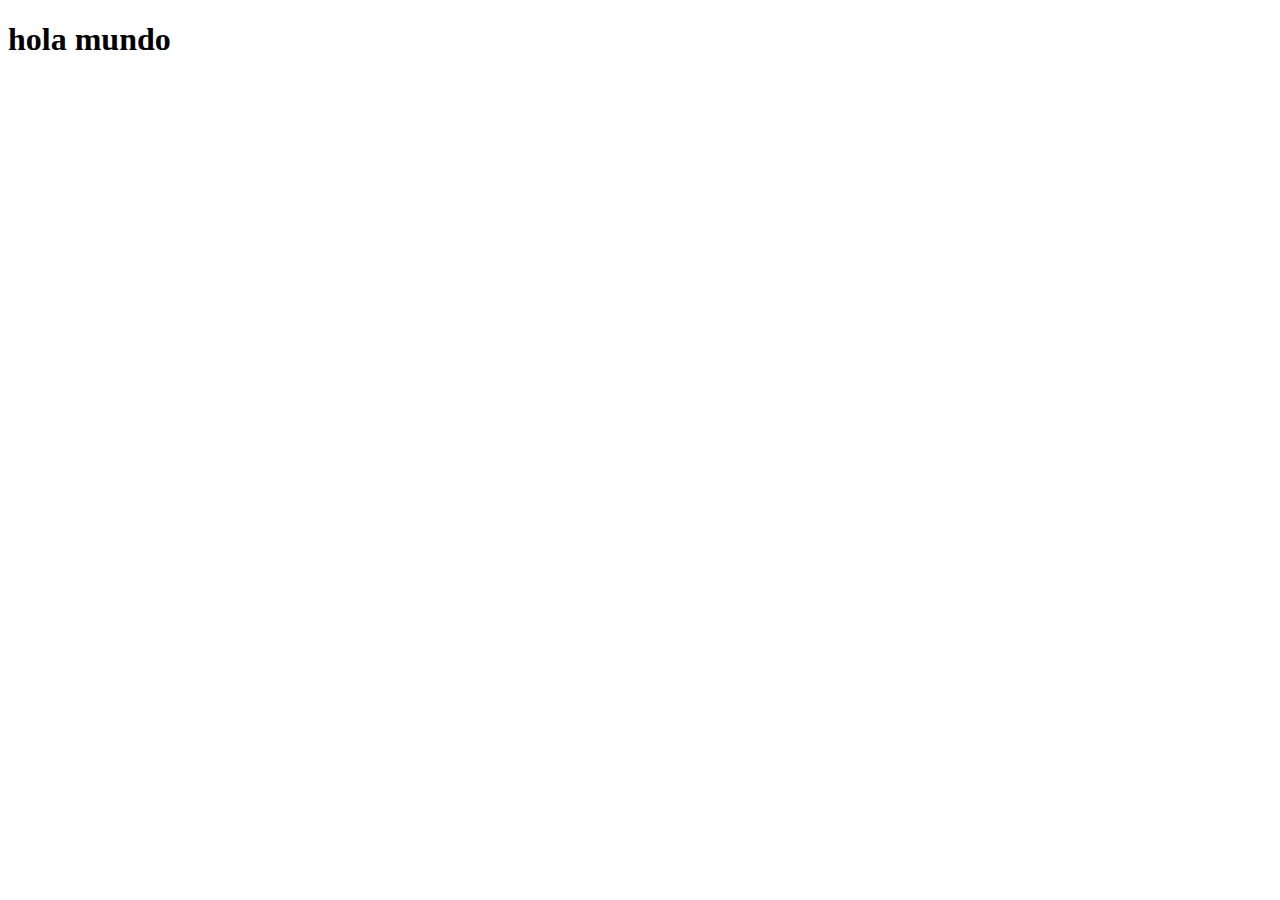
==== index2.html @ fcf3aa91 "agregue iniciar sesion" ====
<!DOCTYPE html>
<html lang="en">
<head>
    <meta charset="UTF-8">
    <meta http-equiv="X-UA-Compatible" content="IE=edge">
    <meta name="viewport" content="width=device-width, initial-scale=1.0">
    <title>Document</title>
</head>
<body>
    
    <h1>hola mundo</h1>
</body>
</html>
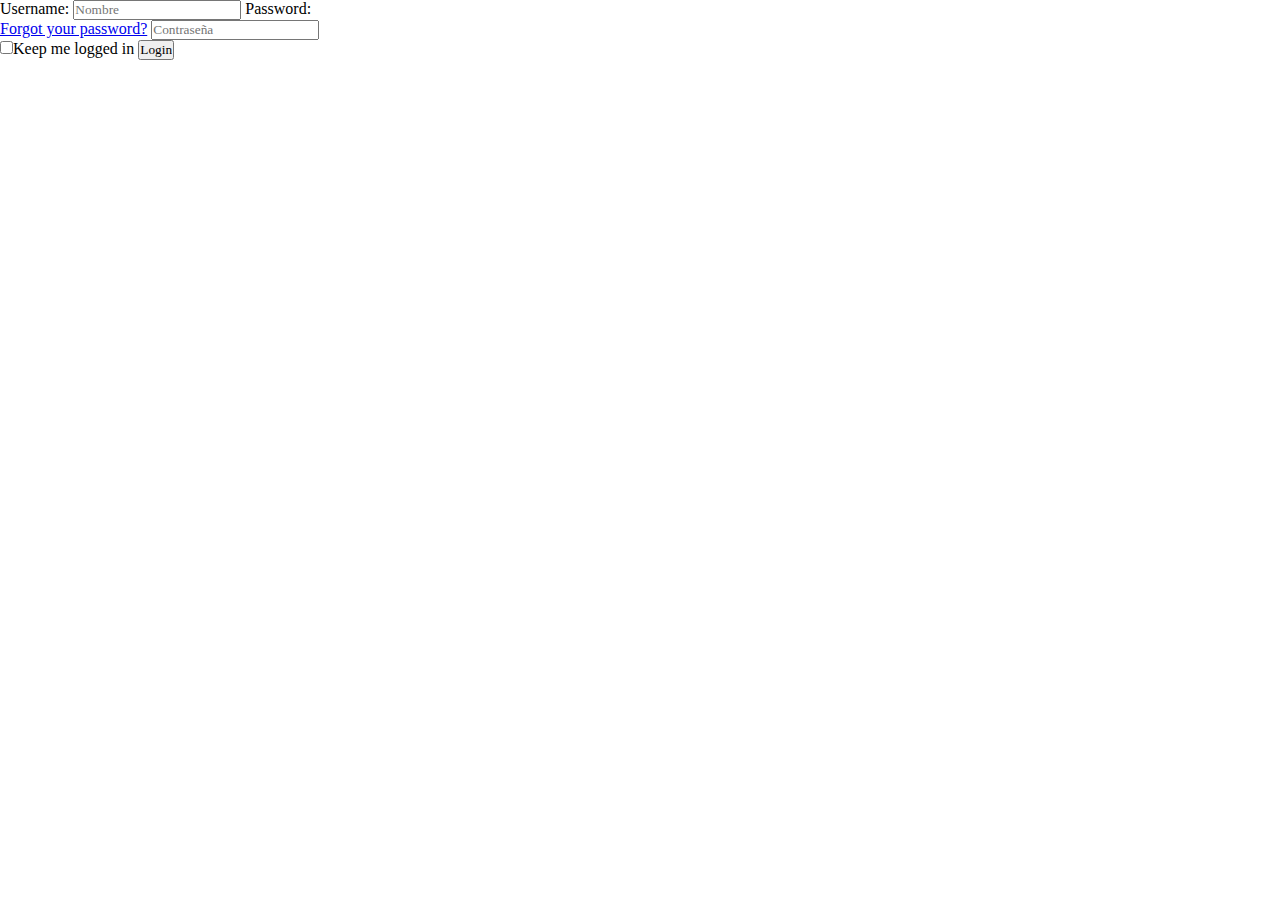
==== commit e8657626: "linkeado de 4" ====
--- a/index2.html
+++ b/index2.html
@@ -1,13 +1,31 @@
-<!DOCTYPE html>
-<html lang="en">
+<html lang="ES">
 <head>
     <meta charset="UTF-8">
     <meta http-equiv="X-UA-Compatible" content="IE=edge">
     <meta name="viewport" content="width=device-width, initial-scale=1.0">
-    <title>Document</title>
+            <!-- Title Page -->  
+            <title>Exclusive CGKR Store</title>
+            <!-- CSS -->
+            <link rel="stylesheet" type="text/CSS" href="CGKR.css">
+            <!-- <link rel="stylesheet" type="text/CSS" href="CGKR.css"> -->
 </head>
 <body>
-    
-    <h1>hola mundo</h1>
+        <div id="container">
+            <form action ="index4.html">
+                <!-- Username -->
+                <label for="name">Username:</label>
+                <input type="name" required placeholder="Nombre">
+                <!-- Password -->
+                <label for="username">Password:</label>
+                <p><a href="#">Forgot your password?</a>
+                <input type="password" required placeholder="Contraseña">
+                <div id="lower">
+                    <input type="checkbox"><label class="check" for="checkbox">Keep me logged in</label>
+                    <!-- Submit Button -->
+                    <input type="submit" value="Login">
+                    
+                </div>
+            </form>       
+        </div>
 </body>
 </html>--- a/CGKR.css
+++ b/CGKR.css
@@ -0,0 +1,270 @@
+ul {
+    list-style-type: none;
+    margin: 0;
+    padding: 0;
+    overflow: hidden;
+    background-color: #464040;
+}
+
+li {
+    float: left;
+}
+
+li a {
+    display: block;
+    color: white;
+    text-align: center;
+    padding: 50px 52px;
+    text-decoration: none;
+}
+li form{
+    margin-top: 50px;
+}
+
+li a:hover {
+    background-color: #e01324;
+}
+.slider-container {
+    scroll-snap-type: x mandatory;
+}
+
+.slide {
+    position: relative;
+    box-shadow: 0px 1px 6px rgba(0, 0, 0, 0.64);
+    margin-top: 26px;
+}
+
+.slide-inner {
+    position: relative;
+    overflow: hidden;
+    width: 100%;
+    height: calc( 500px + 3em);
+}
+
+.slide-open:checked + .slide-item {
+    position: static;
+    opacity: 100;
+}
+
+.slide-item {
+    position: absolute;
+    opacity: 0;
+    -webkit-transition: opacity 0.6s ease-out;
+    transition: opacity 0.6s ease-out;
+}
+
+.slide-item img {
+    display: block;
+    height: 100%;
+    width: 100%;
+    object-fit: cover;
+}
+
+.slide-control {
+    background: rgba(0, 0, 0, 0.28);
+    border-radius: 50%;
+    color: #fff;
+    cursor: pointer;
+    display: none;
+    font-size: 40px;
+    height: 40px;
+    line-height: 35px;
+    position: absolute;
+    top: 50%;
+    -webkit-transform: translate(0, -50%);
+    cursor: pointer;
+    -ms-transform: translate(0, -50%);
+    transform: translate(0, -50%);
+    text-align: center;
+    width: 40px;
+    z-index: 10;
+}
+
+.slide-control.prev {
+    left: 2%;
+}
+
+.slide-control.next {
+    right: 2%;
+}
+
+.slide-control:hover {
+    background: rgba(0, 0, 0, 0.8);
+    color: #aaaaaa;
+}
+
+#slide-1:checked ~ .control-1,
+#slide-2:checked ~ .control-2,
+#slide-3:checked ~ .control-3 {
+    display: block;
+}
+
+.slide-indicador {
+    list-style: none;
+    margin: 0;
+    padding: 0;
+    position: absolute;
+    bottom: 2%;
+    left: 0;
+    right: 0;
+    text-align: center;
+    z-index: 10;
+}
+
+.slide-indicador li {
+    display: inline-block;
+    margin: 0 5px;
+}
+
+.slide-circulo {
+    color: #828282;
+    cursor: pointer;
+    display: block;
+    font-size: 35px;
+}
+
+.slide-circulo:hover {
+    color: #aaaaaa;
+}
+
+#slide-1:checked ~ .control-1 ~ .slide-indicador 
+     li:nth-child(1) .slide-circulo,
+#slide-2:checked ~ .control-2 ~ .slide-indicador 
+      li:nth-child(2) .slide-circulo,
+#slide-3:checked ~ .control-3 ~ .slide-indicador 
+      li:nth-child(3) .slide-circulo {
+    color: #428bca;
+}
+
+#titulo {
+    width: 100%;
+    position: absolute;
+    padding: 0px;
+    margin: 0px auto;
+    text-align: center;
+    font-size: 27px;
+    color: rgba(255, 255, 255, 1);
+    font-family: 'Open Sans', sans-serif;
+    z-index: 9999;
+    text-shadow: 0px 1px 2px rgba(0, 0, 0, 0.33), 
+         -1px 0px 2px rgba(255, 255, 255, 0);
+}
+.slide-text{
+    color: black; 
+    font-family: Cambria, Cochin, Georgia, Times, 'Times New Roman', serif;
+    font-size: 35px;
+    position: absolute;
+    top: 10%;
+    right: 1%;
+}    
+@import url("https://fonts.googleapis.com/css2?family=Istok+Web:wght@400;700&display=swap");
+
+* {
+  margin: 0;
+  padding: 0;
+  box-sizing: border-box;
+  font-family: "Open Sans";
+}
+.contenido{
+  max-width: 1100px;
+  width: 100%;
+  margin: 40px auto;
+  display: flex;
+}
+.mostrador{
+  width: 100%;
+  transition: .5s ease;
+}
+.mostrador .fila{
+  display: flex;
+  justify-content: space-between;
+  margin-bottom: 40px;
+}
+.mostrador .fila .item{
+  max-width: 210px;
+  padding: 30px;
+  height: 250px;
+  text-align: center;
+  margin: 0 10px;
+  cursor: pointer;
+  border-radius: 5px;
+  transition: .3s;
+}
+.mostrador .fila .item:hover{
+  background-color: #e6e6e6;
+}
+.mostrador .fila .item img{
+  width: 100%;
+  margin: 30px 0;
+}
+.mostrador .fila .item .descripcion{
+  color: #707070;
+  font-weight: bold;
+}
+.mostrador .fila .item .precio{
+  color: #f81515;
+  font-weight: bold;
+  font-size: 20px;
+}
+.seleccion{
+  transition: .5s ease;
+  opacity: 0;
+  width: 0%;
+  border: 1px solid #cccc;
+  position: relative;
+  display: flex; 
+  flex-direction: column;
+  justify-content: center;
+  overflow: hidden;
+}
+.cerrar{
+  position: absolute;
+  right: 20px;
+  top: 20px;
+  cursor: pointer;
+}
+.info{
+  padding: 20px;
+}
+.info img{
+  display: block;
+  margin: 30px;
+  width: 80%;
+}
+.info h2{
+  color: #707070;
+  margin-bottom: 10px;
+}
+.info p{
+  font-size: 14px;
+  color: #707070;
+  margin-bottom: 10px;
+}
+.info precio{
+  font-size: 30px;
+  font-weight: bold;
+  color: #f81515;
+  margin-bottom: 10px;
+  display: block;
+}
+.info .fila{
+  display: flex;
+  align-items: flex-end;
+}
+.info .fila label{
+  display: block;
+  margin-bottom: 10px;
+}
+.info .fila select{
+  width: 100px;
+  font-size: 18px;
+  padding: 6px;
+  margin-right: 30px;
+}
+.info .fila button{
+  height: 40px;
+  border: none;
+  padding: 0 10px;
+  color: #ffff;
+  background-color: #f81515;
+}
--- a/CGKR.css
+++ b/CGKR.css
@@ -0,0 +1,270 @@
+ul {
+    list-style-type: none;
+    margin: 0;
+    padding: 0;
+    overflow: hidden;
+    background-color: #464040;
+}
+
+li {
+    float: left;
+}
+
+li a {
+    display: block;
+    color: white;
+    text-align: center;
+    padding: 50px 52px;
+    text-decoration: none;
+}
+li form{
+    margin-top: 50px;
+}
+
+li a:hover {
+    background-color: #e01324;
+}
+.slider-container {
+    scroll-snap-type: x mandatory;
+}
+
+.slide {
+    position: relative;
+    box-shadow: 0px 1px 6px rgba(0, 0, 0, 0.64);
+    margin-top: 26px;
+}
+
+.slide-inner {
+    position: relative;
+    overflow: hidden;
+    width: 100%;
+    height: calc( 500px + 3em);
+}
+
+.slide-open:checked + .slide-item {
+    position: static;
+    opacity: 100;
+}
+
+.slide-item {
+    position: absolute;
+    opacity: 0;
+    -webkit-transition: opacity 0.6s ease-out;
+    transition: opacity 0.6s ease-out;
+}
+
+.slide-item img {
+    display: block;
+    height: 100%;
+    width: 100%;
+    object-fit: cover;
+}
+
+.slide-control {
+    background: rgba(0, 0, 0, 0.28);
+    border-radius: 50%;
+    color: #fff;
+    cursor: pointer;
+    display: none;
+    font-size: 40px;
+    height: 40px;
+    line-height: 35px;
+    position: absolute;
+    top: 50%;
+    -webkit-transform: translate(0, -50%);
+    cursor: pointer;
+    -ms-transform: translate(0, -50%);
+    transform: translate(0, -50%);
+    text-align: center;
+    width: 40px;
+    z-index: 10;
+}
+
+.slide-control.prev {
+    left: 2%;
+}
+
+.slide-control.next {
+    right: 2%;
+}
+
+.slide-control:hover {
+    background: rgba(0, 0, 0, 0.8);
+    color: #aaaaaa;
+}
+
+#slide-1:checked ~ .control-1,
+#slide-2:checked ~ .control-2,
+#slide-3:checked ~ .control-3 {
+    display: block;
+}
+
+.slide-indicador {
+    list-style: none;
+    margin: 0;
+    padding: 0;
+    position: absolute;
+    bottom: 2%;
+    left: 0;
+    right: 0;
+    text-align: center;
+    z-index: 10;
+}
+
+.slide-indicador li {
+    display: inline-block;
+    margin: 0 5px;
+}
+
+.slide-circulo {
+    color: #828282;
+    cursor: pointer;
+    display: block;
+    font-size: 35px;
+}
+
+.slide-circulo:hover {
+    color: #aaaaaa;
+}
+
+#slide-1:checked ~ .control-1 ~ .slide-indicador 
+     li:nth-child(1) .slide-circulo,
+#slide-2:checked ~ .control-2 ~ .slide-indicador 
+      li:nth-child(2) .slide-circulo,
+#slide-3:checked ~ .control-3 ~ .slide-indicador 
+      li:nth-child(3) .slide-circulo {
+    color: #428bca;
+}
+
+#titulo {
+    width: 100%;
+    position: absolute;
+    padding: 0px;
+    margin: 0px auto;
+    text-align: center;
+    font-size: 27px;
+    color: rgba(255, 255, 255, 1);
+    font-family: 'Open Sans', sans-serif;
+    z-index: 9999;
+    text-shadow: 0px 1px 2px rgba(0, 0, 0, 0.33), 
+         -1px 0px 2px rgba(255, 255, 255, 0);
+}
+.slide-text{
+    color: black; 
+    font-family: Cambria, Cochin, Georgia, Times, 'Times New Roman', serif;
+    font-size: 35px;
+    position: absolute;
+    top: 10%;
+    right: 1%;
+}    
+@import url("https://fonts.googleapis.com/css2?family=Istok+Web:wght@400;700&display=swap");
+
+* {
+  margin: 0;
+  padding: 0;
+  box-sizing: border-box;
+  font-family: "Open Sans";
+}
+.contenido{
+  max-width: 1100px;
+  width: 100%;
+  margin: 40px auto;
+  display: flex;
+}
+.mostrador{
+  width: 100%;
+  transition: .5s ease;
+}
+.mostrador .fila{
+  display: flex;
+  justify-content: space-between;
+  margin-bottom: 40px;
+}
+.mostrador .fila .item{
+  max-width: 210px;
+  padding: 30px;
+  height: 250px;
+  text-align: center;
+  margin: 0 10px;
+  cursor: pointer;
+  border-radius: 5px;
+  transition: .3s;
+}
+.mostrador .fila .item:hover{
+  background-color: #e6e6e6;
+}
+.mostrador .fila .item img{
+  width: 100%;
+  margin: 30px 0;
+}
+.mostrador .fila .item .descripcion{
+  color: #707070;
+  font-weight: bold;
+}
+.mostrador .fila .item .precio{
+  color: #f81515;
+  font-weight: bold;
+  font-size: 20px;
+}
+.seleccion{
+  transition: .5s ease;
+  opacity: 0;
+  width: 0%;
+  border: 1px solid #cccc;
+  position: relative;
+  display: flex; 
+  flex-direction: column;
+  justify-content: center;
+  overflow: hidden;
+}
+.cerrar{
+  position: absolute;
+  right: 20px;
+  top: 20px;
+  cursor: pointer;
+}
+.info{
+  padding: 20px;
+}
+.info img{
+  display: block;
+  margin: 30px;
+  width: 80%;
+}
+.info h2{
+  color: #707070;
+  margin-bottom: 10px;
+}
+.info p{
+  font-size: 14px;
+  color: #707070;
+  margin-bottom: 10px;
+}
+.info precio{
+  font-size: 30px;
+  font-weight: bold;
+  color: #f81515;
+  margin-bottom: 10px;
+  display: block;
+}
+.info .fila{
+  display: flex;
+  align-items: flex-end;
+}
+.info .fila label{
+  display: block;
+  margin-bottom: 10px;
+}
+.info .fila select{
+  width: 100px;
+  font-size: 18px;
+  padding: 6px;
+  margin-right: 30px;
+}
+.info .fila button{
+  height: 40px;
+  border: none;
+  padding: 0 10px;
+  color: #ffff;
+  background-color: #f81515;
+}
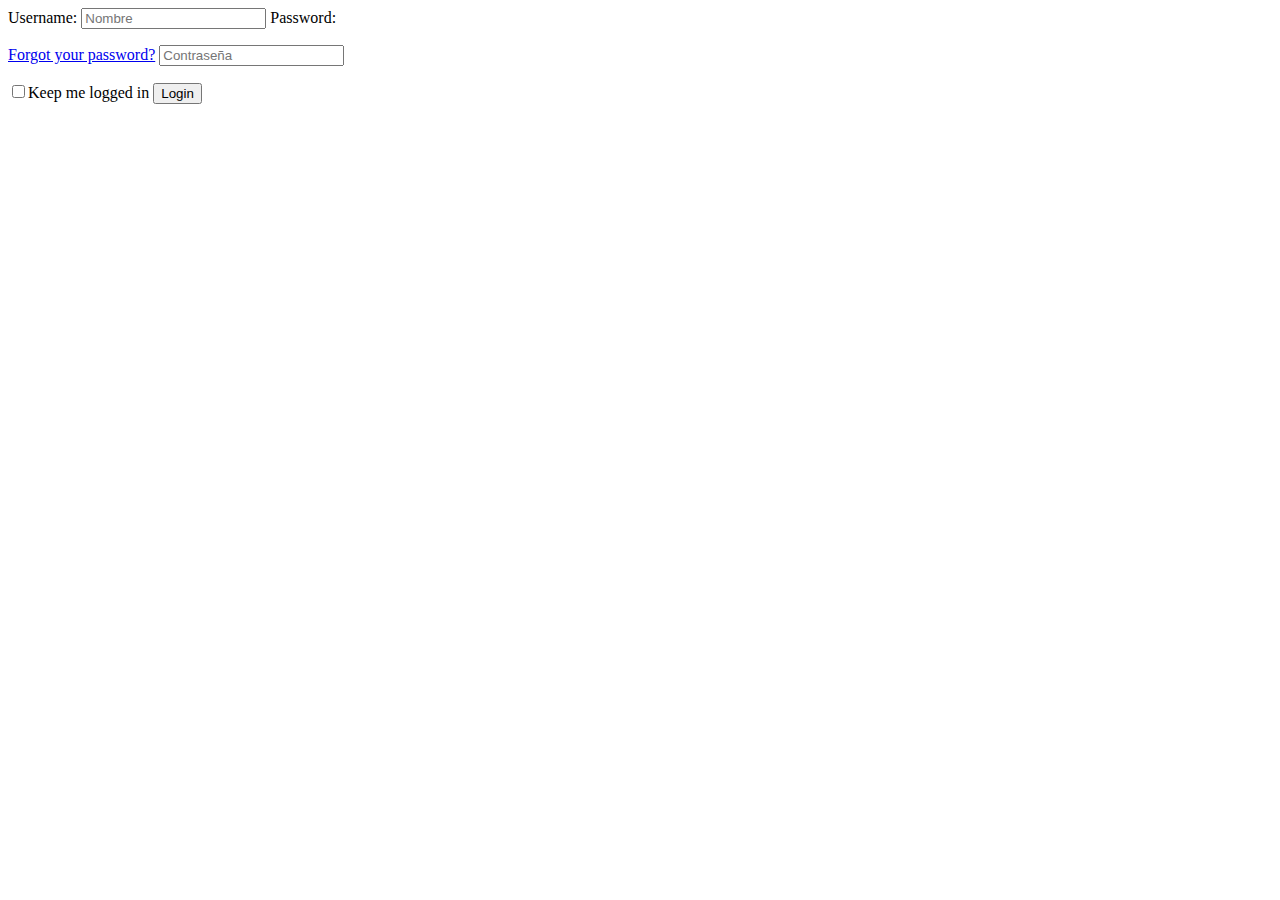
==== commit 184d9c7a: "modificacion del html" ====
--- a/index2.html
+++ b/index2.html
@@ -1,31 +1,29 @@
-<html lang="ES">
+<!DOCTYPE html>
+<html lang="en">
 <head>
     <meta charset="UTF-8">
     <meta http-equiv="X-UA-Compatible" content="IE=edge">
     <meta name="viewport" content="width=device-width, initial-scale=1.0">
-            <!-- Title Page -->  
-            <title>Exclusive CGKR Store</title>
-            <!-- CSS -->
-            <link rel="stylesheet" type="text/CSS" href="CGKR.css">
-            <!-- <link rel="stylesheet" type="text/CSS" href="CGKR.css"> -->
+    <title>Document</title>
 </head>
 <body>
-        <div id="container">
-            <form action ="index4.html">
-                <!-- Username -->
-                <label for="name">Username:</label>
-                <input type="name" required placeholder="Nombre">
-                <!-- Password -->
-                <label for="username">Password:</label>
-                <p><a href="#">Forgot your password?</a>
-                <input type="password" required placeholder="Contraseña">
-                <div id="lower">
-                    <input type="checkbox"><label class="check" for="checkbox">Keep me logged in</label>
-                    <!-- Submit Button -->
-                    <input type="submit" value="Login">
-                    
-                </div>
-            </form>       
-        </div>
+    <div id="container">
+        <form action ="index4.html">
+            <!-- Username -->
+            <label for="name">Username:</label>
+            <input type="name" required placeholder="Nombre">
+            <!-- Password -->
+            <label for="username">Password:</label>
+            <p><a href="#">Forgot your password?</a>
+            <input type="password" required placeholder="Contraseña">
+            <div id="lower">
+                <input type="checkbox"><label class="check" for="checkbox">Keep me logged in</label>
+                <!-- Submit Button -->
+                <input type="submit" value="Login">
+                
+            </div>
+        </form>       
+    </div>
+    
 </body>
 </html>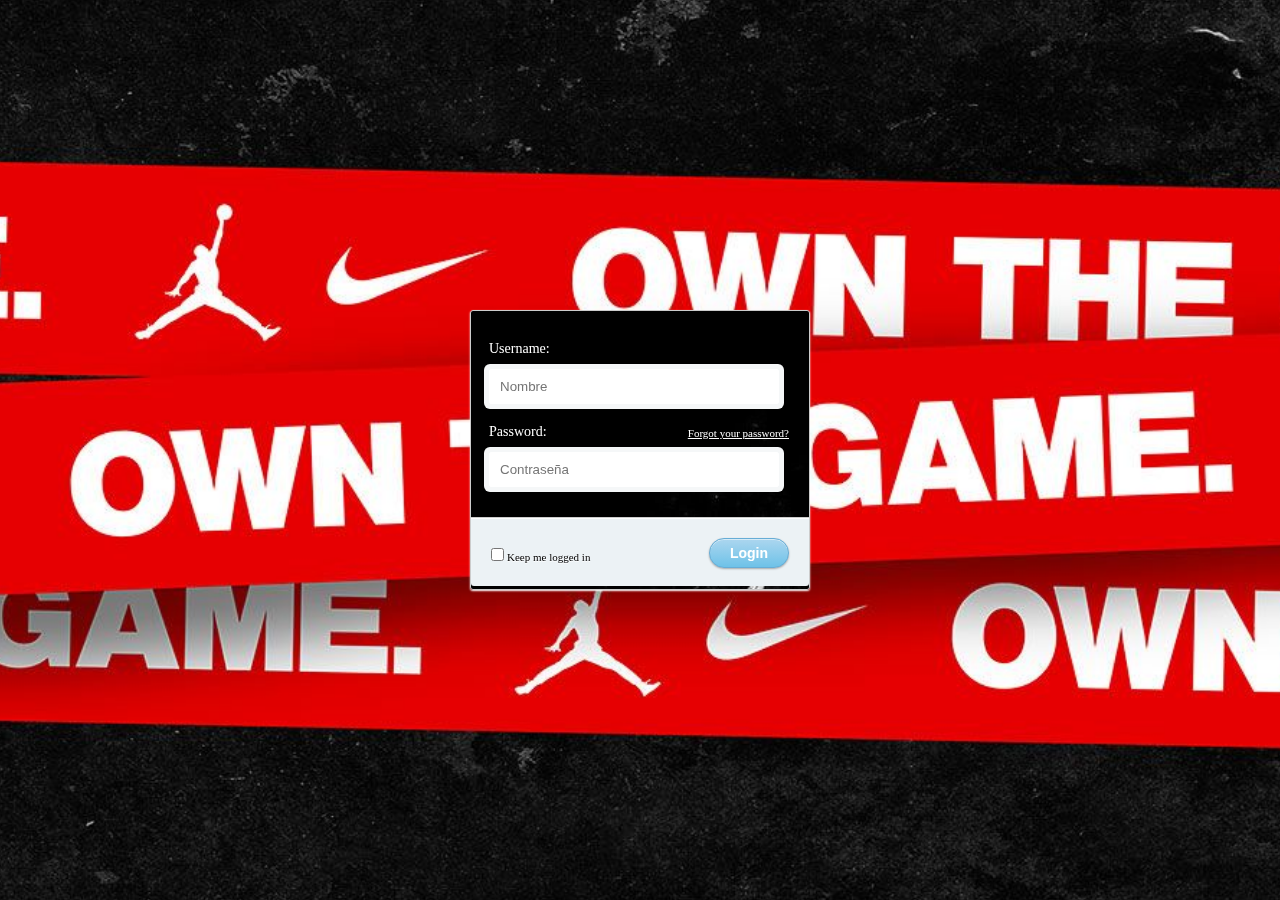
==== commit cc00a5ce: "juntamos todo" ====
--- a/index2.html
+++ b/index2.html
@@ -5,6 +5,7 @@
     <meta http-equiv="X-UA-Compatible" content="IE=edge">
     <meta name="viewport" content="width=device-width, initial-scale=1.0">
     <title>Document</title>
+    <link rel="stylesheet" href="CGKR.css">
 </head>
 <body>
     <div id="container">
--- a/CGKR.css
+++ b/CGKR.css
@@ -0,0 +1,431 @@
+body{
+  background-image:url(./img/IMG2.jpg);
+  height: 2000px;
+  background-size: cover;
+  background-size: 90rem;
+  background-repeat: no-repeat;
+  background-position: center center;
+  background-attachment: fixed;
+}
+
+::selection {
+  color: #fff;
+  text-shadow: none;
+  background: rgb(255, 255, 255);
+}
+::-moz-selection {
+  color: #fff;
+  text-shadow: none;
+  background: rgb(255, 255, 255);
+}
+html, body {
+  width: 0px;
+  height: 0px;
+  font-family: Arial, Helvetica, sans-serif;
+  -webkit-font-smoothing: antialiased;
+}
+#container {
+  color: rgb(255, 255, 255);
+  position: fixed;
+  width: 340px;
+  height: 280px;
+  top: 50%;
+  left: 50%;
+  margin-top: -140px;
+  margin-left: -170px;
+  /*background: #fff;*/
+  background-image: url(img/IMG3.jpg);
+  /*background-image: url("img/img1.png"), url("img/img1.png");*/
+  border-radius: 3px;
+  border: 1px solid #ccc;
+  box-shadow: 0 1px 2px rgb(255, 255, 255);
+  -webkit-animation-name: bounceIn;
+  -webkit-animation-fill-mode: both;
+  -webkit-animation-duration: 1s;
+  -webkit-animation-iteration-count: 1;
+  -webkit-animation-timing-function: linear;
+  -moz-animation-name: bounceIn;
+  -moz-animation-fill-mode: both;
+  -moz-animation-duration: 1s;
+  -moz-animation-iteration-count: 1;
+  -moz-animation-timing-function: linear;
+  animation-name: bounceIn;
+  animation-fill-mode: both;
+  animation-duration: 1s;
+  animation-iteration-count: 1;
+  animation-timing-function: linear;
+}
+form {
+  margin: 0 auto;
+  margin-top: 20px;
+}
+label {
+  color: #ffffff;
+  display: inline-block;
+  margin-left: 18px;
+  padding-top: 10px;
+  font-size: 14px;
+}
+p a {
+  font-size: 11px;
+  color: #ffffff;
+  float: right;
+  margin-top: -13px;
+  margin-right: 20px;
+  -webkit-transition: all .4s ease;
+  -moz-transition: all .4s ease;
+  transition: all .4s ease;
+}
+p a:hover {
+  color: #ffffff;
+}
+input {
+  font-family:Arial, Helvetica, sans-serif;
+  outline: none;
+}
+input[type=name],
+input[type=password] {
+  color: #000000;
+  padding-left: 10px;
+  margin: 10px;
+  margin-top: 12px;
+  margin-left: 18px;
+  width: 290px;
+  height: 35px;
+  border: 1px solid #ffffff;
+  border-radius: 2px;
+  box-shadow: inset 0 1.5px 3px rgba(255, 255, 255, 0.4), 0 0 0 5px #f5f7f8;
+  -webkit-transition: all .4s ease;
+  -moz-transition: all .4s ease;
+  transition: all .4s ease;
+}
+
+input[type=name]:hover,
+input[type=password]:hover {
+  border: 1px solid #ffffff;
+  box-shadow: inset 0 1.5px 3px rgba(190, 190, 190, .7), 0 0 0 5px #f5f7f8;
+}
+input[type=name]:focus,
+input[type=password]:focus {
+  border: 1px solid #a8c9e4;
+  box-shadow: inset 0 1.5px 3px rgba(190, 190, 190, .4), 0 0 0 5px #e6f2f9;
+}
+#lower {
+  background: #ecf2f5;
+  width: 100%;
+  height: 69px;
+  margin-top: 20px;
+  box-shadow: inset 0 1px 1px #fff;
+  border-top: 1px solid #ccc;
+  border-bottom-right-radius: 3px;
+  border-bottom-left-radius: 3px;
+}
+
+input[type=checkbox] {
+  margin-left: 20px;
+  margin-top: 30px;
+}
+.check {
+  margin-left: 3px;
+  font-size: 11px;
+  color: #000000;
+  text-shadow: 0 1px 0 #fff;
+}
+input[type=submit] {
+  float: right;
+  margin-right: 20px;
+  margin-top: 20px;
+  width: 80px;
+  height: 30px;
+  font-size: 14px;
+  font-weight: bold;
+  color: #fff;
+  background-image: -webkit-gradient(linear, left top, left bottom, from(#acd6ef), to(#6ec2e8));
+  background-image: -moz-linear-gradient(top left 90deg, #acd6ef 0%, #6ec2e8 100%);
+  background-image: linear-gradient(top left 90deg, #acd6ef 0%, #6ec2e8 100%);
+  border-radius: 30px;
+  border: 1px solid #66add6;
+  box-shadow: 0 1px 2px rgba(0, 0, 0, .3), inset 0 1px 0 rgba(255, 255, 255, .5);
+  cursor: pointer;
+}
+input[type=submit]:hover {
+  background-image: -webkit-gradient(linear, left top, left bottom, from(#b6e2ff), to(#6ec2e8));
+  background-image: -moz-linear-gradient(top left 90deg, #b6e2ff 0%, #6ec2e8 100%);
+  background-image: linear-gradient(top left 90deg, #b6e2ff 0%, #6ec2e8 100%);
+}
+input[type=submit]:active {
+  background-image: -webkit-gradient(linear, left top, left bottom, from(#6ec2e8), to(#b6e2ff));
+  background-image: -moz-linear-gradient(top left 90deg, #6ec2e8 0%, #b6e2ff 100%);
+  background-image: linear-gradient(top left 90deg, #6ec2e8 0%, #b6e2ff 100%);
+}
+
+ul {
+    list-style-type: none;
+    margin: 0;
+    padding: 0;
+    overflow: hidden;
+    background-color: #464040;
+}
+
+li {
+    float: left;
+}
+
+li a {
+    display: block;
+    color: white;
+    text-align: center;
+    padding: 50px 52px;
+    text-decoration: none;
+}
+li form{
+    margin-top: 50px;
+}
+
+li a:hover {
+    background-color: #e01324;
+}
+.slider-container {
+    scroll-snap-type: x mandatory;
+}
+
+.slide {
+    position: relative;
+    box-shadow: 0px 1px 6px rgba(0, 0, 0, 0.64);
+    margin-top: 26px;
+}
+
+.slide-inner {
+    position: relative;
+    overflow: hidden;
+    width: 100%;
+    height: calc( 500px + 3em);
+}
+
+.slide-open:checked + .slide-item {
+    position: static;
+    opacity: 100;
+}
+
+.slide-item {
+    position: absolute;
+    opacity: 0;
+    -webkit-transition: opacity 0.6s ease-out;
+    transition: opacity 0.6s ease-out;
+}
+
+.slide-item img {
+    display: block;
+    height: 100%;
+    width: 100%;
+    object-fit: cover;
+}
+
+.slide-control {
+    background: rgba(0, 0, 0, 0.28);
+    border-radius: 50%;
+    color: #fff;
+    cursor: pointer;
+    display: none;
+    font-size: 40px;
+    height: 40px;
+    line-height: 35px;
+    position: absolute;
+    top: 50%;
+    -webkit-transform: translate(0, -50%);
+    cursor: pointer;
+    -ms-transform: translate(0, -50%);
+    transform: translate(0, -50%);
+    text-align: center;
+    width: 40px;
+    z-index: 10;
+}
+
+.slide-control.prev {
+    left: 2%;
+}
+
+.slide-control.next {
+    right: 2%;
+}
+
+.slide-control:hover {
+    background: rgba(0, 0, 0, 0.8);
+    color: #aaaaaa;
+}
+
+#slide-1:checked ~ .control-1,
+#slide-2:checked ~ .control-2,
+#slide-3:checked ~ .control-3 {
+    display: block;
+}
+
+.slide-indicador {
+    list-style: none;
+    margin: 0;
+    padding: 0;
+    position: absolute;
+    bottom: 2%;
+    left: 0;
+    right: 0;
+    text-align: center;
+    z-index: 10;
+}
+
+.slide-indicador li {
+    display: inline-block;
+    margin: 0 5px;
+}
+
+.slide-circulo {
+    color: #828282;
+    cursor: pointer;
+    display: block;
+    font-size: 35px;
+}
+
+.slide-circulo:hover {
+    color: #aaaaaa;
+}
+
+#slide-1:checked ~ .control-1 ~ .slide-indicador 
+     li:nth-child(1) .slide-circulo,
+#slide-2:checked ~ .control-2 ~ .slide-indicador 
+      li:nth-child(2) .slide-circulo,
+#slide-3:checked ~ .control-3 ~ .slide-indicador 
+      li:nth-child(3) .slide-circulo {
+    color: #428bca;
+}
+
+#titulo {
+    width: 100%;
+    position: absolute;
+    padding: 0px;
+    margin: 0px auto;
+    text-align: center;
+    font-size: 27px;
+    color: rgba(255, 255, 255, 1);
+    font-family: 'Open Sans', sans-serif;
+    z-index: 9999;
+    text-shadow: 0px 1px 2px rgba(0, 0, 0, 0.33), 
+         -1px 0px 2px rgba(255, 255, 255, 0);
+}
+.slide-text{
+    color: black; 
+    font-family: Cambria, Cochin, Georgia, Times, 'Times New Roman', serif;
+    font-size: 35px;
+    position: absolute;
+    top: 10%;
+    right: 1%;
+}    
+@import url("https://fonts.googleapis.com/css2?family=Istok+Web:wght@400;700&display=swap");
+
+* {
+  margin: 0;
+  padding: 0;
+  box-sizing: border-box;
+  font-family: "Open Sans";
+}
+.contenido{
+  max-width: 1100px;
+  width: 100%;
+  margin: 40px auto;
+  display: flex;
+}
+.mostrador{
+  width: 100%;
+  transition: .5s ease;
+}
+.mostrador .fila{
+  display: flex;
+  justify-content: space-between;
+  margin-bottom: 40px;
+}
+.mostrador .fila .item{
+  max-width: 210px;
+  padding: 30px;
+  height: 250px;
+  text-align: center;
+  margin: 0 10px;
+  cursor: pointer;
+  border-radius: 5px;
+  transition: .3s;
+}
+.mostrador .fila .item:hover{
+  background-color: #e6e6e6;
+}
+.mostrador .fila .item img{
+  width: 100%;
+  margin: 30px 0;
+}
+.mostrador .fila .item .descripcion{
+  color: #707070;
+  font-weight: bold;
+}
+.mostrador .fila .item .precio{
+  color: #f81515;
+  font-weight: bold;
+  font-size: 20px;
+}
+.seleccion{
+  transition: .5s ease;
+  opacity: 0;
+  width: 0%;
+  border: 1px solid #cccc;
+  position: relative;
+  display: flex; 
+  flex-direction: column;
+  justify-content: center;
+  overflow: hidden;
+}
+.cerrar{
+  position: absolute;
+  right: 20px;
+  top: 20px;
+  cursor: pointer;
+}
+.info{
+  padding: 20px;
+}
+.info img{
+  display: block;
+  margin: 30px;
+  width: 80%;
+}
+.info h2{
+  color: #707070;
+  margin-bottom: 10px;
+}
+.info p{
+  font-size: 14px;
+  color: #707070;
+  margin-bottom: 10px;
+}
+.info precio{
+  font-size: 30px;
+  font-weight: bold;
+  color: #f81515;
+  margin-bottom: 10px;
+  display: block;
+}
+.info .fila{
+  display: flex;
+  align-items: flex-end;
+}
+.info .fila label{
+  display: block;
+  margin-bottom: 10px;
+}
+.info .fila select{
+  width: 100px;
+  font-size: 18px;
+  padding: 6px;
+  margin-right: 30px;
+}
+.info .fila button{
+  height: 40px;
+  border: none;
+  padding: 0 10px;
+  color: #ffff;
+  background-color: #f81515;
+}
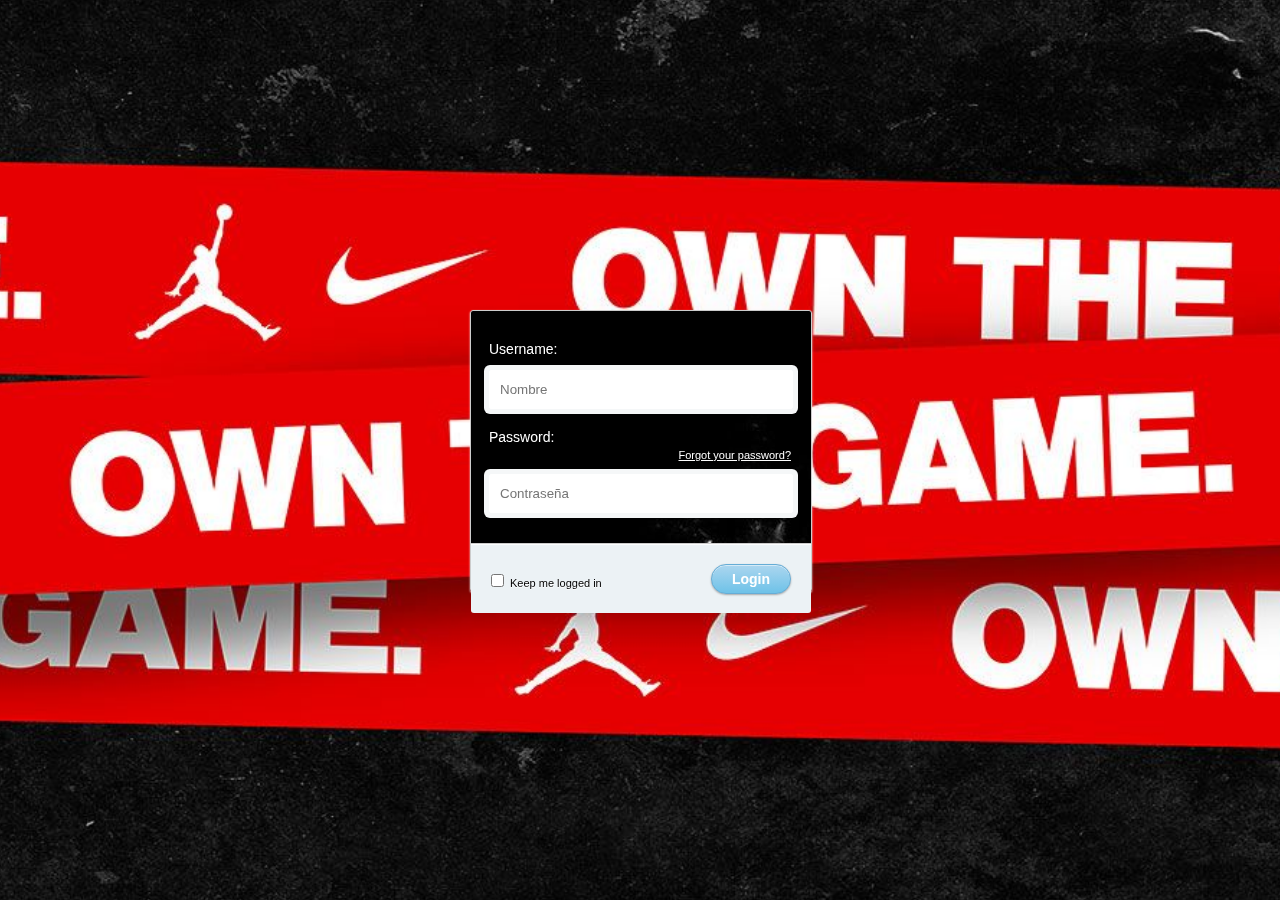
==== commit ee739b87: "editado" ====
--- a/index2.html
+++ b/index2.html
@@ -4,7 +4,7 @@
     <meta charset="UTF-8">
     <meta http-equiv="X-UA-Compatible" content="IE=edge">
     <meta name="viewport" content="width=device-width, initial-scale=1.0">
-    <title>Document</title>
+    <title>Iniciar Sesion</title>
     <link rel="stylesheet" href="CGKR.css">
 </head>
 <body>
--- a/CGKR.css
+++ b/CGKR.css
@@ -1,431 +1,160 @@
 body{
-  background-image:url(./img/IMG2.jpg);
-  height: 2000px;
-  background-size: cover;
-  background-size: 90rem;
-  background-repeat: no-repeat;
-  background-position: center center;
-  background-attachment: fixed;
+    background-image:url(img/IMG2.jpeg);
+    height: 2000px;
+    background-size: cover;
+    background-size: 90rem;
+    background-repeat: no-repeat;
+    background-position: center center;
+    background-attachment: fixed;
 }
 
 ::selection {
-  color: #fff;
-  text-shadow: none;
-  background: rgb(255, 255, 255);
+    color: #fff;
+    text-shadow: none;
+    background: rgb(255, 255, 255);
 }
 ::-moz-selection {
-  color: #fff;
-  text-shadow: none;
-  background: rgb(255, 255, 255);
+    color: #fff;
+    text-shadow: none;
+    background: rgb(255, 255, 255);
 }
 html, body {
-  width: 0px;
-  height: 0px;
-  font-family: Arial, Helvetica, sans-serif;
-  -webkit-font-smoothing: antialiased;
+    width: 0px;
+    height: 0px;
+    font-family: Arial, Helvetica, sans-serif;
+    -webkit-font-smoothing: antialiased;
 }
 #container {
-  color: rgb(255, 255, 255);
-  position: fixed;
-  width: 340px;
-  height: 280px;
-  top: 50%;
-  left: 50%;
-  margin-top: -140px;
-  margin-left: -170px;
-  /*background: #fff;*/
-  background-image: url(img/IMG3.jpg);
-  /*background-image: url("img/img1.png"), url("img/img1.png");*/
-  border-radius: 3px;
-  border: 1px solid #ccc;
-  box-shadow: 0 1px 2px rgb(255, 255, 255);
-  -webkit-animation-name: bounceIn;
-  -webkit-animation-fill-mode: both;
-  -webkit-animation-duration: 1s;
-  -webkit-animation-iteration-count: 1;
-  -webkit-animation-timing-function: linear;
-  -moz-animation-name: bounceIn;
-  -moz-animation-fill-mode: both;
-  -moz-animation-duration: 1s;
-  -moz-animation-iteration-count: 1;
-  -moz-animation-timing-function: linear;
-  animation-name: bounceIn;
-  animation-fill-mode: both;
-  animation-duration: 1s;
-  animation-iteration-count: 1;
-  animation-timing-function: linear;
+    color: rgb(255, 255, 255);
+    position: fixed;
+    width: 340px;
+    height: 280px;
+    top: 50%;
+    left: 50%;
+    margin-top: -140px;
+    margin-left: -170px;
+    /*background: #fff;*/
+    background-image: url(img/IMG3.jpeg);
+    /*background-image: url("img/img1.png"), url("img/img1.png");*/
+    border-radius: 3px;
+    border: 1px solid #ccc;
+    box-shadow: 0 1px 2px rgb(255, 255, 255);
+    -webkit-animation-name: bounceIn;
+    -webkit-animation-fill-mode: both;
+    -webkit-animation-duration: 1s;
+    -webkit-animation-iteration-count: 1;
+    -webkit-animation-timing-function: linear;
+    -moz-animation-name: bounceIn;
+    -moz-animation-fill-mode: both;
+    -moz-animation-duration: 1s;
+    -moz-animation-iteration-count: 1;
+    -moz-animation-timing-function: linear;
+    animation-name: bounceIn;
+    animation-fill-mode: both;
+    animation-duration: 1s;
+    animation-iteration-count: 1;
+    animation-timing-function: linear;
 }
 form {
-  margin: 0 auto;
-  margin-top: 20px;
+    margin: 0 auto;
+    margin-top: 20px;
 }
 label {
-  color: #ffffff;
-  display: inline-block;
-  margin-left: 18px;
-  padding-top: 10px;
-  font-size: 14px;
+    color: #ffffff;
+    display: inline-block;
+    margin-left: 18px;
+    padding-top: 10px;
+    font-size: 14px;
 }
 p a {
-  font-size: 11px;
-  color: #ffffff;
-  float: right;
-  margin-top: -13px;
-  margin-right: 20px;
-  -webkit-transition: all .4s ease;
-  -moz-transition: all .4s ease;
-  transition: all .4s ease;
+    font-size: 11px;
+    color: #ffffff;
+    float: right;
+    margin-top: -13px;
+    margin-right: 20px;
+    -webkit-transition: all .4s ease;
+    -moz-transition: all .4s ease;
+    transition: all .4s ease;
 }
 p a:hover {
-  color: #ffffff;
+    color: #ffffff;
 }
 input {
-  font-family:Arial, Helvetica, sans-serif;
-  outline: none;
+    font-family:Arial, Helvetica, sans-serif;
+    outline: none;
 }
 input[type=name],
 input[type=password] {
-  color: #000000;
-  padding-left: 10px;
-  margin: 10px;
-  margin-top: 12px;
-  margin-left: 18px;
-  width: 290px;
-  height: 35px;
-  border: 1px solid #ffffff;
-  border-radius: 2px;
-  box-shadow: inset 0 1.5px 3px rgba(255, 255, 255, 0.4), 0 0 0 5px #f5f7f8;
-  -webkit-transition: all .4s ease;
-  -moz-transition: all .4s ease;
-  transition: all .4s ease;
+    color: #000000;
+    padding-left: 10px;
+    margin: 10px;
+    margin-top: 12px;
+    margin-left: 18px;
+    width: 290px;
+    height: 35px;
+    border: 1px solid #ffffff;
+    border-radius: 2px;
+    box-shadow: inset 0 1.5px 3px rgba(255, 255, 255, 0.4), 0 0 0 5px #f5f7f8;
+    -webkit-transition: all .4s ease;
+    -moz-transition: all .4s ease;
+    transition: all .4s ease;
 }
 
 input[type=name]:hover,
 input[type=password]:hover {
-  border: 1px solid #ffffff;
-  box-shadow: inset 0 1.5px 3px rgba(190, 190, 190, .7), 0 0 0 5px #f5f7f8;
+    border: 1px solid #ffffff;
+    box-shadow: inset 0 1.5px 3px rgba(190, 190, 190, .7), 0 0 0 5px #f5f7f8;
 }
 input[type=name]:focus,
 input[type=password]:focus {
-  border: 1px solid #a8c9e4;
-  box-shadow: inset 0 1.5px 3px rgba(190, 190, 190, .4), 0 0 0 5px #e6f2f9;
+    border: 1px solid #a8c9e4;
+    box-shadow: inset 0 1.5px 3px rgba(190, 190, 190, .4), 0 0 0 5px #e6f2f9;
 }
 #lower {
-  background: #ecf2f5;
-  width: 100%;
-  height: 69px;
-  margin-top: 20px;
-  box-shadow: inset 0 1px 1px #fff;
-  border-top: 1px solid #ccc;
-  border-bottom-right-radius: 3px;
-  border-bottom-left-radius: 3px;
+    background: #ecf2f5;
+    width: 100%;
+    height: 69px;
+    margin-top: 20px;
+    box-shadow: inset 0 1px 1px #fff;
+    border-top: 1px solid #ccc;
+    border-bottom-right-radius: 3px;
+    border-bottom-left-radius: 3px;
 }
 
 input[type=checkbox] {
-  margin-left: 20px;
-  margin-top: 30px;
+    margin-left: 20px;
+    margin-top: 30px;
 }
 .check {
-  margin-left: 3px;
-  font-size: 11px;
-  color: #000000;
-  text-shadow: 0 1px 0 #fff;
+    margin-left: 3px;
+    font-size: 11px;
+    color: #000000;
+    text-shadow: 0 1px 0 #fff;
 }
 input[type=submit] {
-  float: right;
-  margin-right: 20px;
-  margin-top: 20px;
-  width: 80px;
-  height: 30px;
-  font-size: 14px;
-  font-weight: bold;
-  color: #fff;
-  background-image: -webkit-gradient(linear, left top, left bottom, from(#acd6ef), to(#6ec2e8));
-  background-image: -moz-linear-gradient(top left 90deg, #acd6ef 0%, #6ec2e8 100%);
-  background-image: linear-gradient(top left 90deg, #acd6ef 0%, #6ec2e8 100%);
-  border-radius: 30px;
-  border: 1px solid #66add6;
-  box-shadow: 0 1px 2px rgba(0, 0, 0, .3), inset 0 1px 0 rgba(255, 255, 255, .5);
-  cursor: pointer;
+    float: right;
+    margin-right: 20px;
+    margin-top: 20px;
+    width: 80px;
+    height: 30px;
+    font-size: 14px;
+    font-weight: bold;
+    color: #fff;
+    background-image: -webkit-gradient(linear, left top, left bottom, from(#acd6ef), to(#6ec2e8));
+    background-image: -moz-linear-gradient(top left 90deg, #acd6ef 0%, #6ec2e8 100%);
+    background-image: linear-gradient(top left 90deg, #acd6ef 0%, #6ec2e8 100%);
+    border-radius: 30px;
+    border: 1px solid #66add6;
+    box-shadow: 0 1px 2px rgba(0, 0, 0, .3), inset 0 1px 0 rgba(255, 255, 255, .5);
+    cursor: pointer;
 }
 input[type=submit]:hover {
-  background-image: -webkit-gradient(linear, left top, left bottom, from(#b6e2ff), to(#6ec2e8));
-  background-image: -moz-linear-gradient(top left 90deg, #b6e2ff 0%, #6ec2e8 100%);
-  background-image: linear-gradient(top left 90deg, #b6e2ff 0%, #6ec2e8 100%);
+    background-image: -webkit-gradient(linear, left top, left bottom, from(#b6e2ff), to(#6ec2e8));
+    background-image: -moz-linear-gradient(top left 90deg, #b6e2ff 0%, #6ec2e8 100%);
+    background-image: linear-gradient(top left 90deg, #b6e2ff 0%, #6ec2e8 100%);
 }
 input[type=submit]:active {
-  background-image: -webkit-gradient(linear, left top, left bottom, from(#6ec2e8), to(#b6e2ff));
-  background-image: -moz-linear-gradient(top left 90deg, #6ec2e8 0%, #b6e2ff 100%);
-  background-image: linear-gradient(top left 90deg, #6ec2e8 0%, #b6e2ff 100%);
-}
-
-ul {
-    list-style-type: none;
-    margin: 0;
-    padding: 0;
-    overflow: hidden;
-    background-color: #464040;
-}
-
-li {
-    float: left;
-}
-
-li a {
-    display: block;
-    color: white;
-    text-align: center;
-    padding: 50px 52px;
-    text-decoration: none;
-}
-li form{
-    margin-top: 50px;
-}
-
-li a:hover {
-    background-color: #e01324;
-}
-.slider-container {
-    scroll-snap-type: x mandatory;
-}
-
-.slide {
-    position: relative;
-    box-shadow: 0px 1px 6px rgba(0, 0, 0, 0.64);
-    margin-top: 26px;
-}
-
-.slide-inner {
-    position: relative;
-    overflow: hidden;
-    width: 100%;
-    height: calc( 500px + 3em);
-}
-
-.slide-open:checked + .slide-item {
-    position: static;
-    opacity: 100;
-}
-
-.slide-item {
-    position: absolute;
-    opacity: 0;
-    -webkit-transition: opacity 0.6s ease-out;
-    transition: opacity 0.6s ease-out;
-}
-
-.slide-item img {
-    display: block;
-    height: 100%;
-    width: 100%;
-    object-fit: cover;
-}
-
-.slide-control {
-    background: rgba(0, 0, 0, 0.28);
-    border-radius: 50%;
-    color: #fff;
-    cursor: pointer;
-    display: none;
-    font-size: 40px;
-    height: 40px;
-    line-height: 35px;
-    position: absolute;
-    top: 50%;
-    -webkit-transform: translate(0, -50%);
-    cursor: pointer;
-    -ms-transform: translate(0, -50%);
-    transform: translate(0, -50%);
-    text-align: center;
-    width: 40px;
-    z-index: 10;
-}
-
-.slide-control.prev {
-    left: 2%;
-}
-
-.slide-control.next {
-    right: 2%;
-}
-
-.slide-control:hover {
-    background: rgba(0, 0, 0, 0.8);
-    color: #aaaaaa;
-}
-
-#slide-1:checked ~ .control-1,
-#slide-2:checked ~ .control-2,
-#slide-3:checked ~ .control-3 {
-    display: block;
-}
-
-.slide-indicador {
-    list-style: none;
-    margin: 0;
-    padding: 0;
-    position: absolute;
-    bottom: 2%;
-    left: 0;
-    right: 0;
-    text-align: center;
-    z-index: 10;
-}
-
-.slide-indicador li {
-    display: inline-block;
-    margin: 0 5px;
-}
-
-.slide-circulo {
-    color: #828282;
-    cursor: pointer;
-    display: block;
-    font-size: 35px;
-}
-
-.slide-circulo:hover {
-    color: #aaaaaa;
-}
-
-#slide-1:checked ~ .control-1 ~ .slide-indicador 
-     li:nth-child(1) .slide-circulo,
-#slide-2:checked ~ .control-2 ~ .slide-indicador 
-      li:nth-child(2) .slide-circulo,
-#slide-3:checked ~ .control-3 ~ .slide-indicador 
-      li:nth-child(3) .slide-circulo {
-    color: #428bca;
-}
-
-#titulo {
-    width: 100%;
-    position: absolute;
-    padding: 0px;
-    margin: 0px auto;
-    text-align: center;
-    font-size: 27px;
-    color: rgba(255, 255, 255, 1);
-    font-family: 'Open Sans', sans-serif;
-    z-index: 9999;
-    text-shadow: 0px 1px 2px rgba(0, 0, 0, 0.33), 
-         -1px 0px 2px rgba(255, 255, 255, 0);
-}
-.slide-text{
-    color: black; 
-    font-family: Cambria, Cochin, Georgia, Times, 'Times New Roman', serif;
-    font-size: 35px;
-    position: absolute;
-    top: 10%;
-    right: 1%;
-}    
-@import url("https://fonts.googleapis.com/css2?family=Istok+Web:wght@400;700&display=swap");
-
-* {
-  margin: 0;
-  padding: 0;
-  box-sizing: border-box;
-  font-family: "Open Sans";
-}
-.contenido{
-  max-width: 1100px;
-  width: 100%;
-  margin: 40px auto;
-  display: flex;
-}
-.mostrador{
-  width: 100%;
-  transition: .5s ease;
-}
-.mostrador .fila{
-  display: flex;
-  justify-content: space-between;
-  margin-bottom: 40px;
-}
-.mostrador .fila .item{
-  max-width: 210px;
-  padding: 30px;
-  height: 250px;
-  text-align: center;
-  margin: 0 10px;
-  cursor: pointer;
-  border-radius: 5px;
-  transition: .3s;
-}
-.mostrador .fila .item:hover{
-  background-color: #e6e6e6;
-}
-.mostrador .fila .item img{
-  width: 100%;
-  margin: 30px 0;
-}
-.mostrador .fila .item .descripcion{
-  color: #707070;
-  font-weight: bold;
-}
-.mostrador .fila .item .precio{
-  color: #f81515;
-  font-weight: bold;
-  font-size: 20px;
-}
-.seleccion{
-  transition: .5s ease;
-  opacity: 0;
-  width: 0%;
-  border: 1px solid #cccc;
-  position: relative;
-  display: flex; 
-  flex-direction: column;
-  justify-content: center;
-  overflow: hidden;
-}
-.cerrar{
-  position: absolute;
-  right: 20px;
-  top: 20px;
-  cursor: pointer;
-}
-.info{
-  padding: 20px;
-}
-.info img{
-  display: block;
-  margin: 30px;
-  width: 80%;
-}
-.info h2{
-  color: #707070;
-  margin-bottom: 10px;
-}
-.info p{
-  font-size: 14px;
-  color: #707070;
-  margin-bottom: 10px;
-}
-.info precio{
-  font-size: 30px;
-  font-weight: bold;
-  color: #f81515;
-  margin-bottom: 10px;
-  display: block;
-}
-.info .fila{
-  display: flex;
-  align-items: flex-end;
-}
-.info .fila label{
-  display: block;
-  margin-bottom: 10px;
-}
-.info .fila select{
-  width: 100px;
-  font-size: 18px;
-  padding: 6px;
-  margin-right: 30px;
-}
-.info .fila button{
-  height: 40px;
-  border: none;
-  padding: 0 10px;
-  color: #ffff;
-  background-color: #f81515;
-}
+    background-image: -webkit-gradient(linear, left top, left bottom, from(#6ec2e8), to(#b6e2ff));
+    background-image: -moz-linear-gradient(top left 90deg, #6ec2e8 0%, #b6e2ff 100%);
+    background-image: linear-gradient(top left 90deg, #6ec2e8 0%, #b6e2ff 100%);
+}